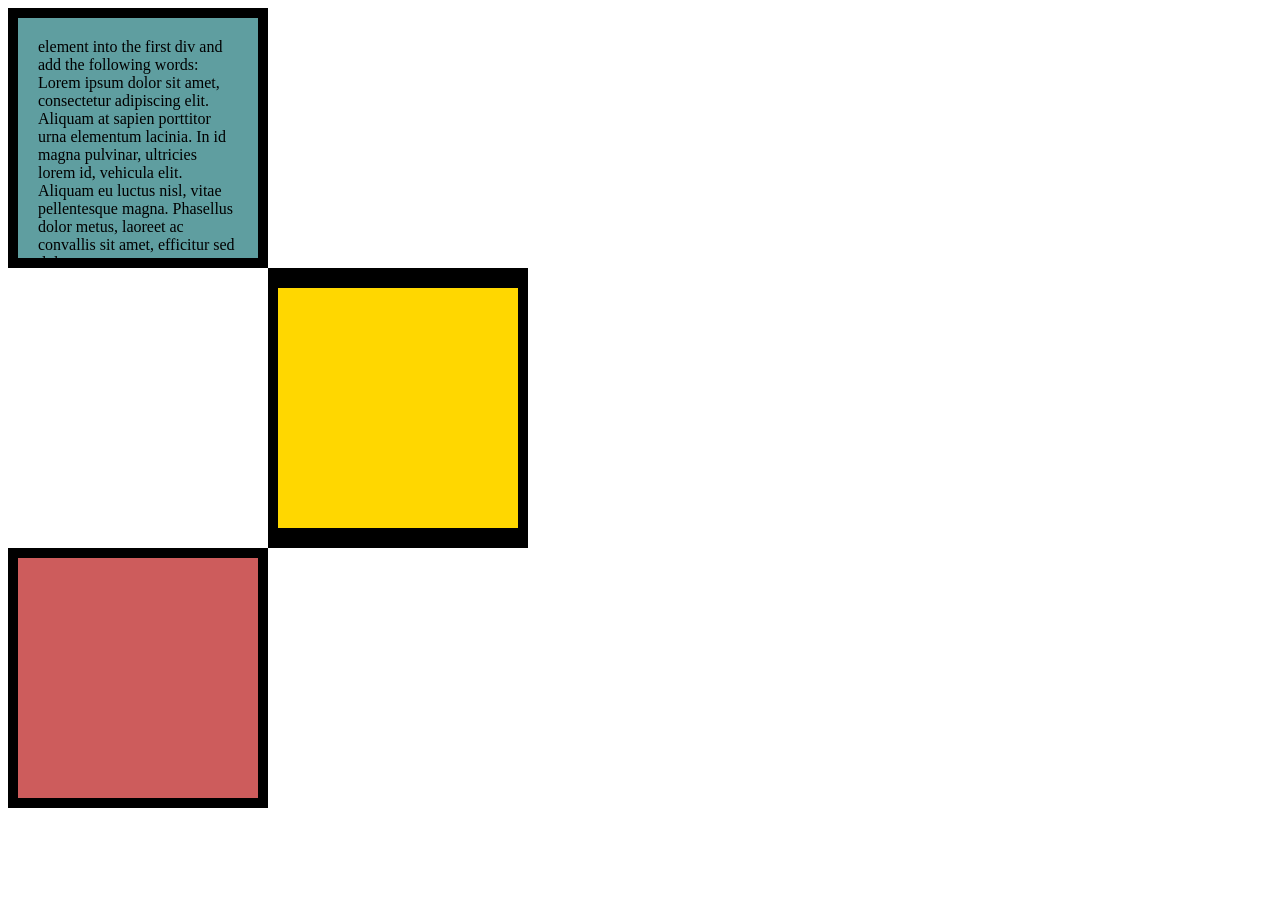
==== 6.3 CSS Box Model/index.html @ 8c9c2b36 "Added files to repository" ====
<!DOCTYPE html>
<html lang="en">

<head>
  <meta charset="UTF-8">
  <title>CSS Box Model</title>
  <link rel="stylesheet" href="styles.css">
</head>

<body>
<div id="box1">
  <p>element into the first div and add the following words:
    Lorem ipsum dolor sit amet, consectetur adipiscing elit. Aliquam at sapien porttitor urna elementum lacinia. In
    id magna pulvinar, ultricies lorem id, vehicula elit. Aliquam eu luctus nisl, vitae pellentesque magna. Phasellus
    dolor metus, laoreet ac convallis sit amet, efficitur sed dolor.</p>
</div>
<div id="box2">
</div>
<div id="box3">
</div>
  <!-- TODOs:
1. Create 3 Boxes using the div element.
2. Set their sizes to 200px heigh by 200px wide.
3. Set different background colors for each of the boxes (I used cadetblue, gold and indianred).
4. Add a paragraph <p> element into the first div and add the following words:
    Lorem ipsum dolor sit amet, consectetur adipiscing elit. Aliquam at sapien porttitor urna elementum lacinia. In
    id magna pulvinar, ultricies lorem id, vehicula elit. Aliquam eu luctus nisl, vitae pellentesque magna. Phasellus
    dolor metus, laoreet ac convallis sit amet, efficitur sed dolor.
5. Set the 1st div to have 20px padding all around with a black 10px border.
6. Fix the style of the <p> element to remove all margins.
Hint: Use the CSS inspector in Chrome.
7. Set the 2nd div to have a 20px border on top and bottom and 10px border left and right. (See goal image)
8. Set the 3rd div to have a 10px border 
9. Set the margins for the divs so that each box corner touches the other. (See the goal image)
-->

</body>

</html>
---- 6.3 CSS Box Model/styles.css ----
p{
    margin: 0px;
}

div{
    height: 200px;
    width: 200px;
    padding: 20px;
    border: 10px solid black;
}

#box1{
    background-color: cadetblue;
}

#box2{
    background-color: gold;
    border-top: 20px solid black;
    border-bottom: 20px solid black;
    margin-left: 260px;
}

#box3{
    background-color: indianred;
}
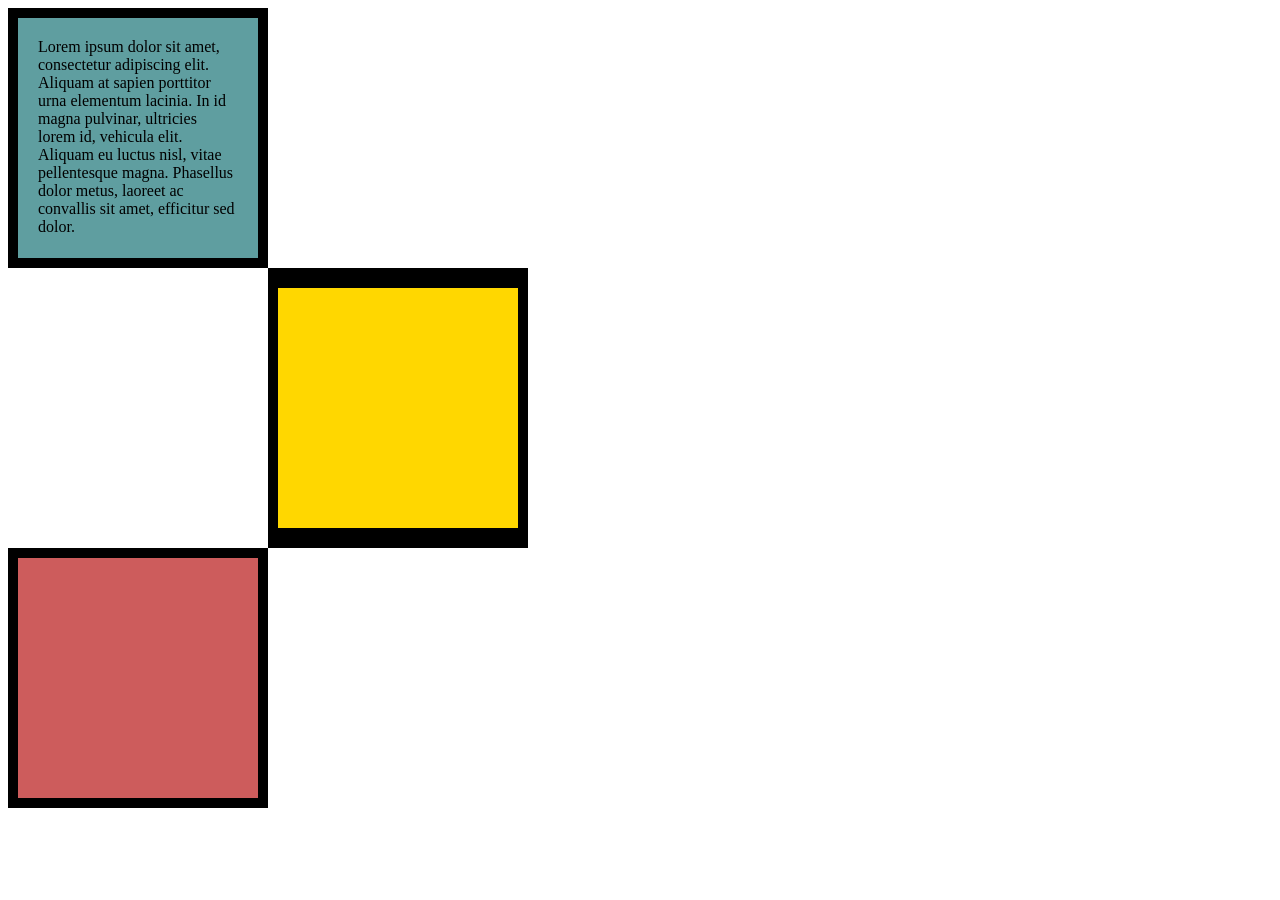
==== commit fbc0aeab: "Amended text" ====
--- a/6.3 CSS Box Model/index.html
+++ b/6.3 CSS Box Model/index.html
@@ -9,7 +9,7 @@
 
 <body>
 <div id="box1">
-  <p>element into the first div and add the following words:
+  <p>
     Lorem ipsum dolor sit amet, consectetur adipiscing elit. Aliquam at sapien porttitor urna elementum lacinia. In
     id magna pulvinar, ultricies lorem id, vehicula elit. Aliquam eu luctus nisl, vitae pellentesque magna. Phasellus
     dolor metus, laoreet ac convallis sit amet, efficitur sed dolor.</p>
